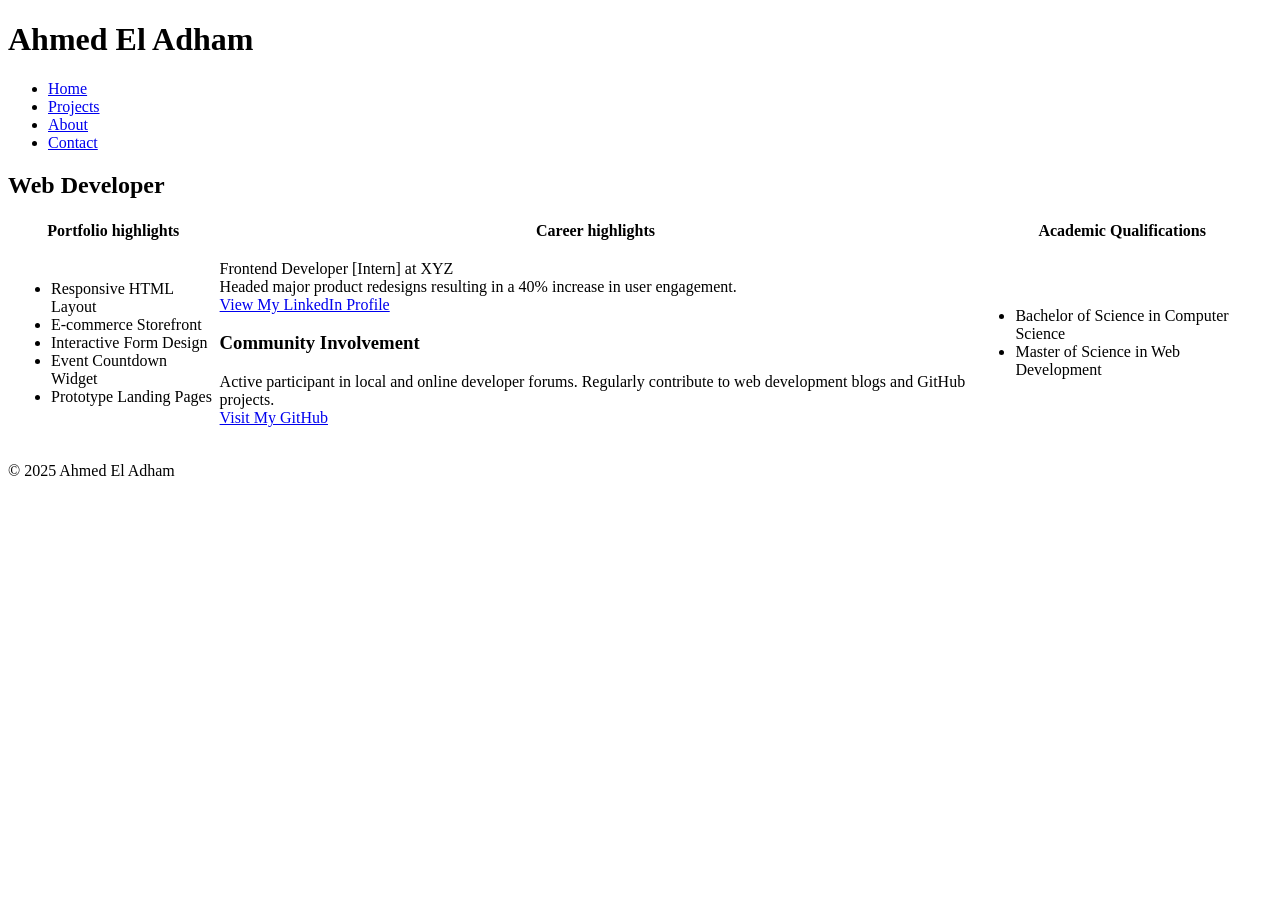
==== My project/index.html @ 574883dc "my portfolio" ====
<!DOCTYPE html>
<html lang="en">
<head>
    <meta charset="UTF-8">
    <meta name="viewport" content="width=device-width, initial-scale=1.0">
    <title>Portfolio</title>
    <link href="styles2.css" rel="stylesheet">
</head>
<body>
    <header>
        <h1>Ahmed El Adham</h1>
        <nav>
            <ul>
                <li><a href="#">Home</a></li>
                <li><a href="#">Projects</a></li>
                <li><a href="#">About</a></li>
                <li><a href="#">Contact</a></li>
            </ul>
        </nav>
    </header>
    <main>
        <h2>Web Developer</h2>
        <table>
            <thead>
                <tr>
                    <th>Portfolio highlights</th>
                    <th>Career highlights</th>
                    <th>Academic Qualifications</th>
                </tr>
            </thead>
            <tbody>
                <tr>
                    <td>
                        <ul>
                            <li>Responsive HTML Layout</li>
                            <li>E-commerce Storefront</li>
                            <li>Interactive Form Design</li>
                            <li>Event Countdown Widget</li>
                            <li>Prototype Landing Pages</li>
                        </ul>
                    </td>
                    <td>
                        <p>Frontend Developer [Intern] at XYZ<br>Headed major product redesigns resulting in a 40% increase in user engagement.<br><a href="https://www.linkedin.com/in/ahmed-el-adham-a56a8b245/">View My LinkedIn Profile</a></p>
                        <h3>Community Involvement</h3>
                        <p>Active participant in local and online developer forums. Regularly contribute to web development blogs and GitHub projects.<br><a href="https://github.com/AhmedAdham211">Visit My GitHub</a></p>
                    </td>
                    <td>
                        <ul>
                            <li>Bachelor of Science in Computer Science</li>
                            <li>Master of Science in Web Development</li>
                        </ul>
                    </td>
                </tr>
            </tbody>
        </table>
        
    </main>
    <footer>
        <p>&copy; 2025 Ahmed El Adham</p>
    </footer>
</body>
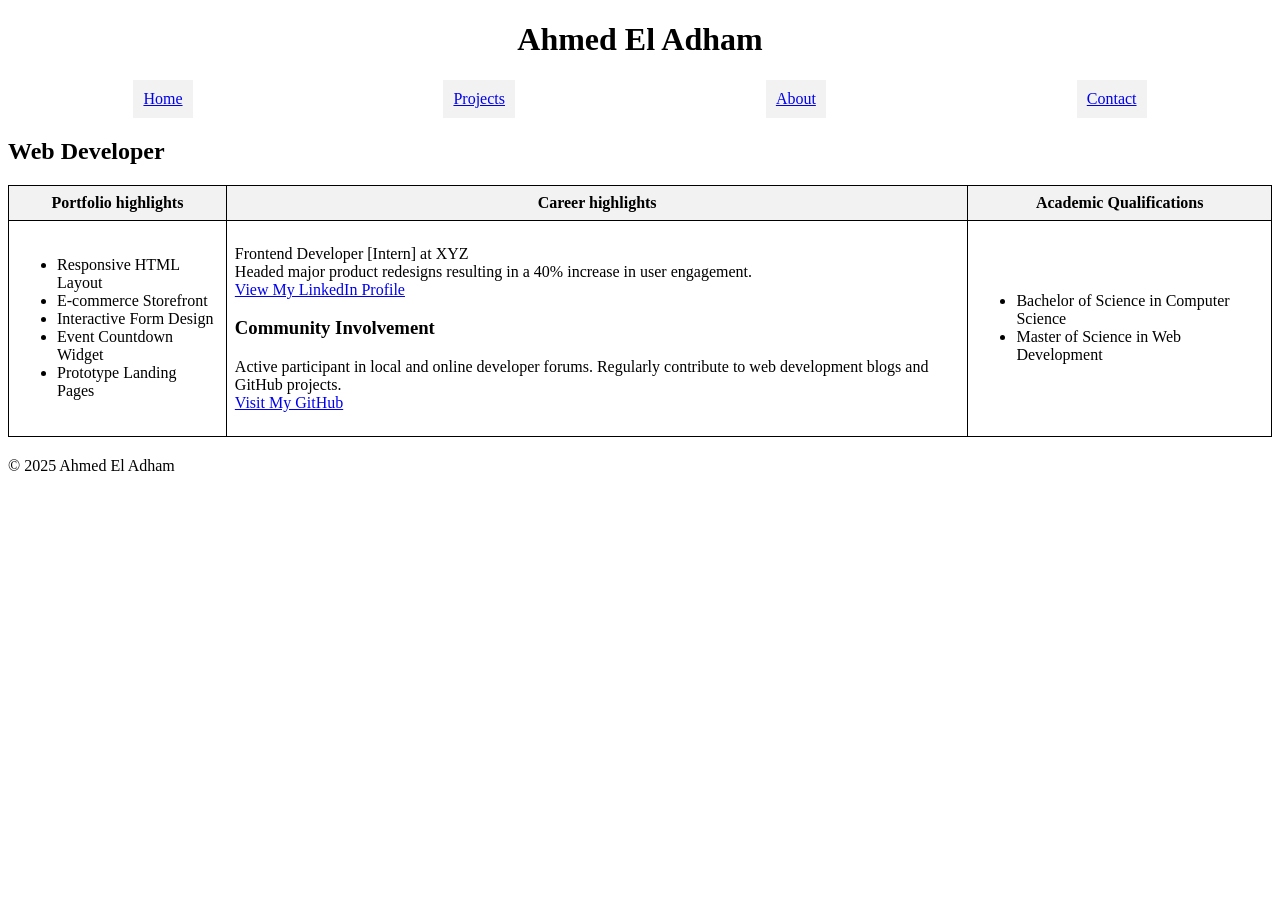
==== commit c082bac1: "adding some styles" ====
--- a/My project/index.html
+++ b/My project/index.html
@@ -10,7 +10,7 @@
     <header>
         <h1>Ahmed El Adham</h1>
         <nav>
-            <ul>
+            <ul class="list1">
                 <li><a href="#">Home</a></li>
                 <li><a href="#">Projects</a></li>
                 <li><a href="#">About</a></li>
--- a/My project/styles2.css
+++ b/My project/styles2.css
@@ -0,0 +1,39 @@
+h1 {
+    text-align: center;
+}
+.list1 {
+    list-style-type: none;
+    padding: 0;
+    margin: 0;
+    display: flex;
+    justify-content: space-around;
+}
+
+.list1 li {
+    margin: 0 10px;
+    padding: 10px;
+    background-color: #f2f2f2;
+    
+}
+
+
+
+table {
+    width: 100%;
+    border: 1px solid black;
+    border-collapse: collapse;
+    margin-bottom: 20px;
+}
+
+th, td {
+    border: 1px solid black;
+    padding: 8px;
+}
+
+th {
+    background-color: #f2f2f2;
+}
+
+
+
+
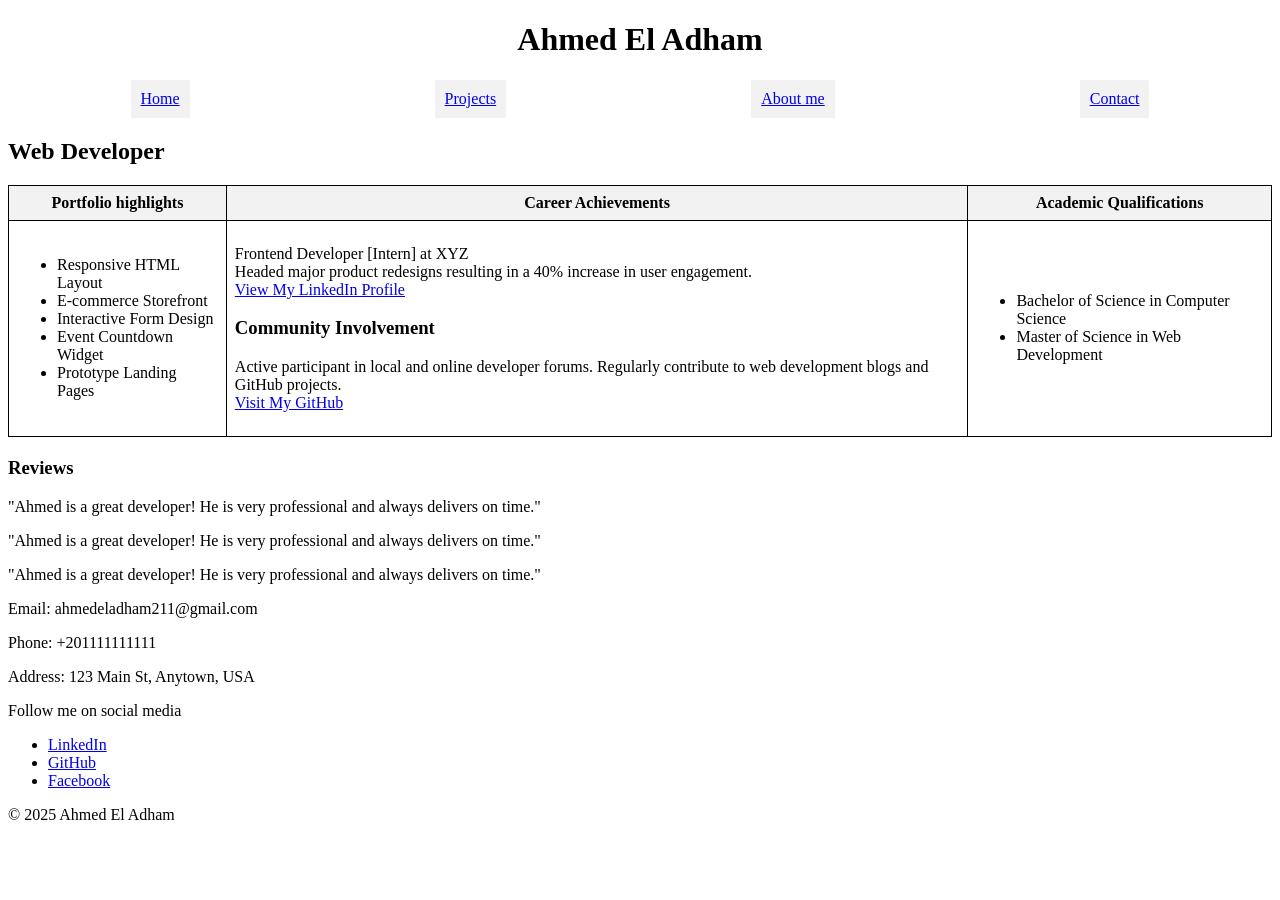
==== commit 1fac4ea3: "add footer" ====
--- a/My project/index.html
+++ b/My project/index.html
@@ -13,7 +13,7 @@
             <ul class="list1">
                 <li><a href="#">Home</a></li>
                 <li><a href="#">Projects</a></li>
-                <li><a href="#">About</a></li>
+                <li><a href="#">About me</a></li>
                 <li><a href="#">Contact</a></li>
             </ul>
         </nav>
@@ -24,7 +24,7 @@
             <thead>
                 <tr>
                     <th>Portfolio highlights</th>
-                    <th>Career highlights</th>
+                    <th>Career Achievements</th>
                     <th>Academic Qualifications</th>
                 </tr>
             </thead>
@@ -53,10 +53,27 @@
                 </tr>
             </tbody>
         </table>
+        <h3>Reviews</h3>
+        <div class="review">
+            <p>"Ahmed is a great developer! He is very professional and always delivers on time."</p>
+            <p>"Ahmed is a great developer! He is very professional and always delivers on time."</p>
+            <p>"Ahmed is a great developer! He is very professional and always delivers on time."</p>
+        </div>
+        
         
     </main>
     <footer>
+        <p>Email: ahmedeladham211@gmail.com</p>
+        <p>Phone: +201111111111</p> 
+        <p>Address: 123 Main St, Anytown, USA</p>
+        <p>Follow me on social media</p>
+        <ul class="social-media">
+            <li><a href="https://www.linkedin.com/in/ahmed-el-adham-a56a8b245/">LinkedIn</a></li>
+            <li><a href="https://github.com/AhmedAdham211">GitHub</a></li>
+            <li><a href="https://www.facebook.com/ahmed.eladham.5496">Facebook</a></li>
+        </ul>
         <p>&copy; 2025 Ahmed El Adham</p>
+
     </footer>
 </body>
     
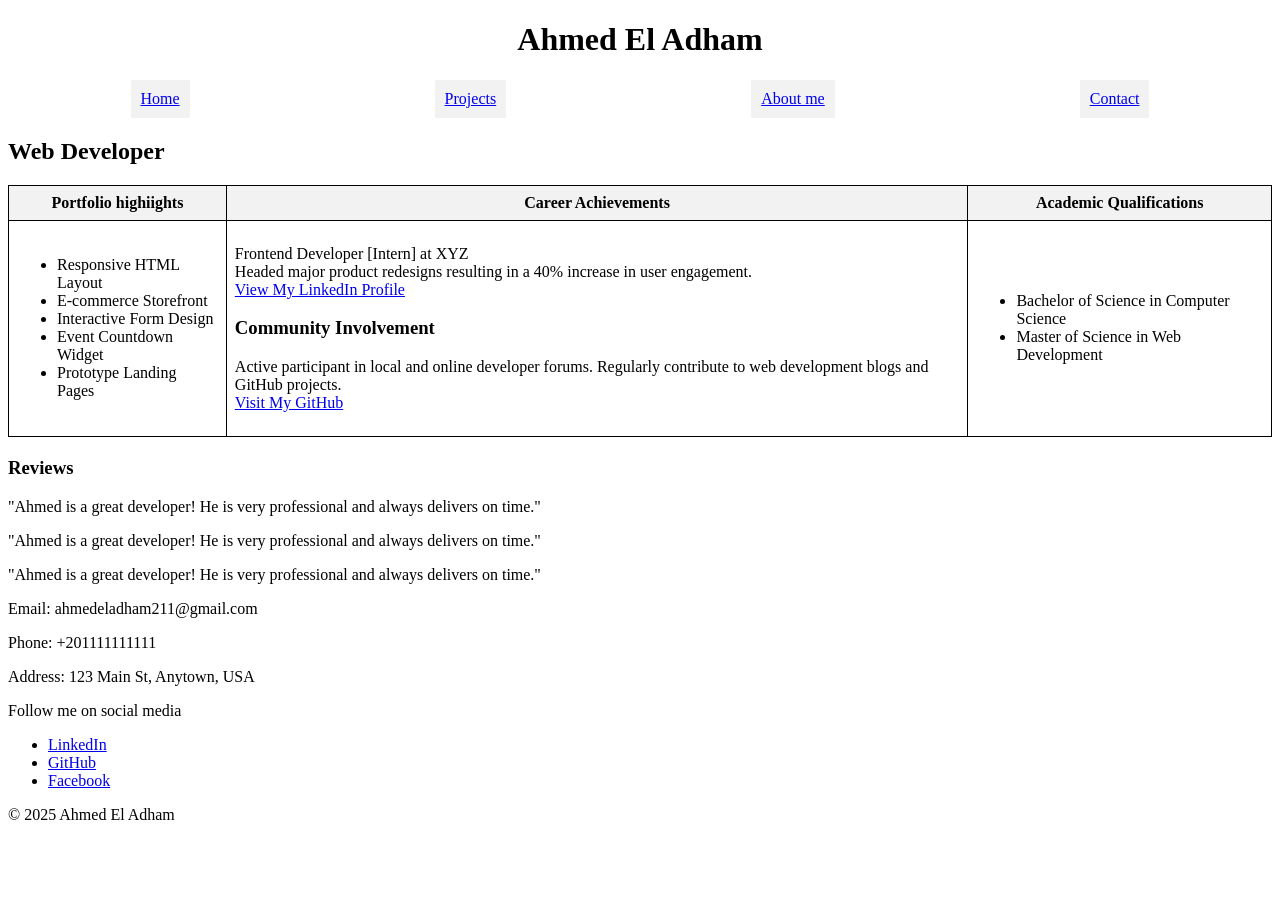
==== commit 9688ff9b: "edited" ====
--- a/My project/index.html
+++ b/My project/index.html
@@ -23,7 +23,7 @@
         <table>
             <thead>
                 <tr>
-                    <th>Portfolio highlights</th>
+                    <th>Portfolio highiights</th>
                     <th>Career Achievements</th>
                     <th>Academic Qualifications</th>
                 </tr>
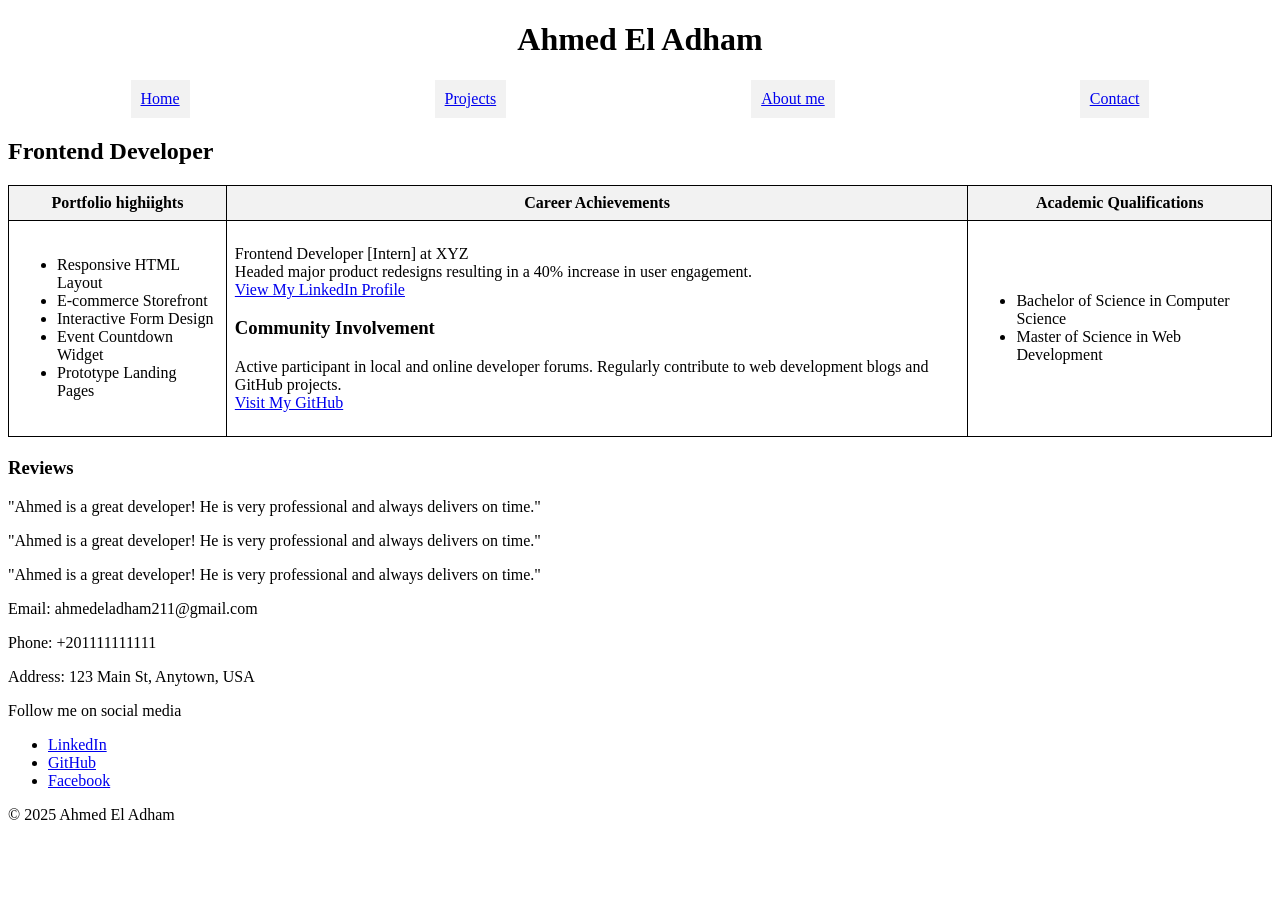
==== commit 17d910c0: "change from branch B" ====
--- a/My project/index.html
+++ b/My project/index.html
@@ -19,7 +19,7 @@
         </nav>
     </header>
     <main>
-        <h2>Web Developer</h2>
+        <h2>Frontend Developer</h2>
         <table>
             <thead>
                 <tr>
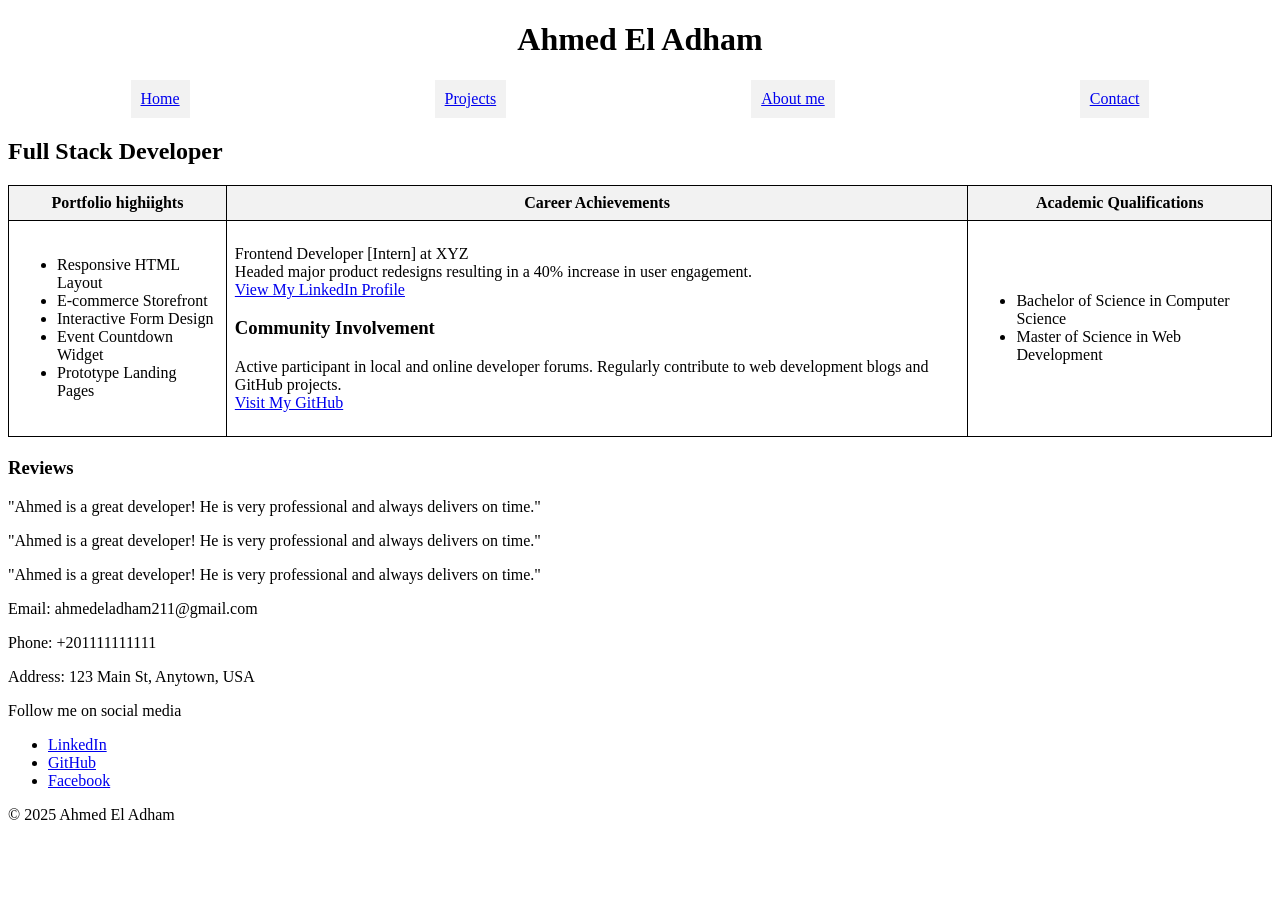
==== commit c251cf21: "change from branch a" ====
--- a/My project/index.html
+++ b/My project/index.html
@@ -19,7 +19,7 @@
         </nav>
     </header>
     <main>
-        <h2>Frontend Developer</h2>
+        <h2>Full Stack Developer</h2>
         <table>
             <thead>
                 <tr>
